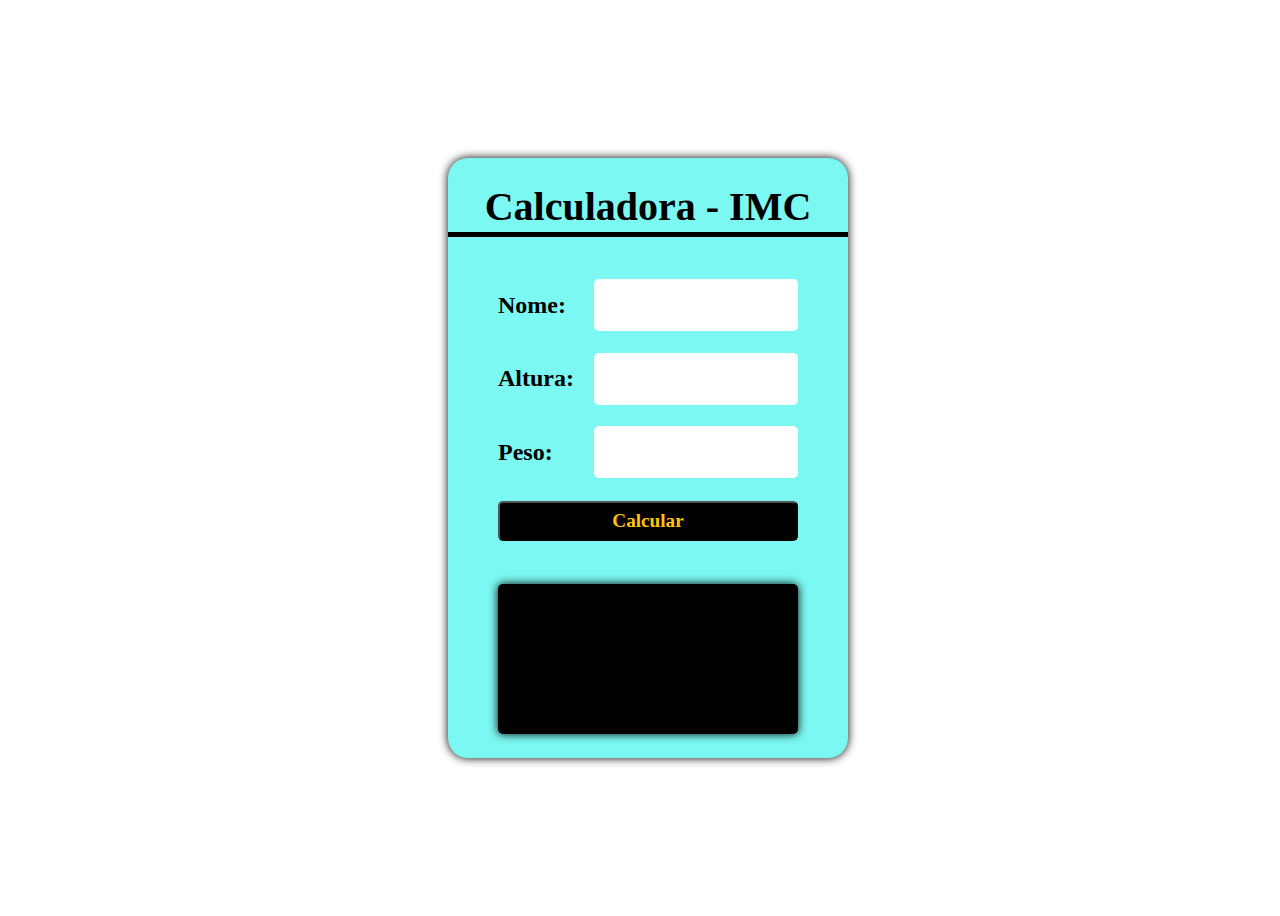
==== CALC-IMC/index.html @ fe68a3f1 "primeiro commit" ====
<!DOCTYPE html>
<html>
    <head>
    <title>IMC</title>
    <link rel="stylesheet" href="estilo.css">
</head>

<body>
    <main>
        <div class="container">
          <div class="title"> Calculadora - IMC </div>
          <div class="input">
              <label>Nome:</label>
              <input type="text" id='nome'>
          </div>
          <div class="input">
              <label>Altura:</label>
              <input type="number" id='altura'>
          </div>
          <div class="input">
              <label>Peso:</label>
              <input type="number" id='peso'>
          </div>
          <button id='calcular'>Calcular</button>
  
          <div class="result" id='resultado'></div>
        </div>
      </main>
      <script src="./imc.js"></script>
</body>
</html>
---- CALC-IMC/estilo.css ----
main{
    display: flex;
    width: 100vw;
    height: 100vh;
    justify-content: center;
    align-items: center;
  
  }
  
  .container{
    display: flex;
    flex-direction: column;
    background: rgb(123, 248, 242);
    width: 400px;
    height: 600px;
    align-items: center;
    justify-content: space-evenly;
    border-radius: 20px;
    box-shadow: 0 0 10px black;
  }
  
  .title{
    display: flex;
    justify-content: center;
    align-items: center;
    width: 100%;
    height: 50px;
    font: bold 2.5rem serif;
    border-bottom: solid 5px black;
    margin-bottom: 20px;
  }
  
  .input {
    display: flex;
    width: 300px;
    height: 50px;
    justify-content: space-between;
    align-items: center;
  }
  .input input {
    width: 200px;
    height: 50px;
    border-radius: 5px;
    border:none;
    outline: 0;
    font: bold 1.5rem serif;
    text-align: center;
  }
  
  .input label {
    font: bold 1.5rem serif;
  }
  
  button{
    width: 300px;
    height: 40px;
    font: bold 1.2rem serif;
    background: #000;
    color: rgb(255,198,0);
    outline: none;
    border-radius: 5px;
    cursor: pointer;
  }
  
  .result{
    display: flex;
    margin-top: 20px;
    align-items: center;
    width: 300px;
    height: 150px;
    border-radius: 5px;
    font: italic 1.5rem serif;
    box-shadow: 0px 0px 10px black;
    background: #000;
    color: rgb(255,198,0);
    padding: 20px;
    box-sizing: border-box;
    user-select: none;
  }
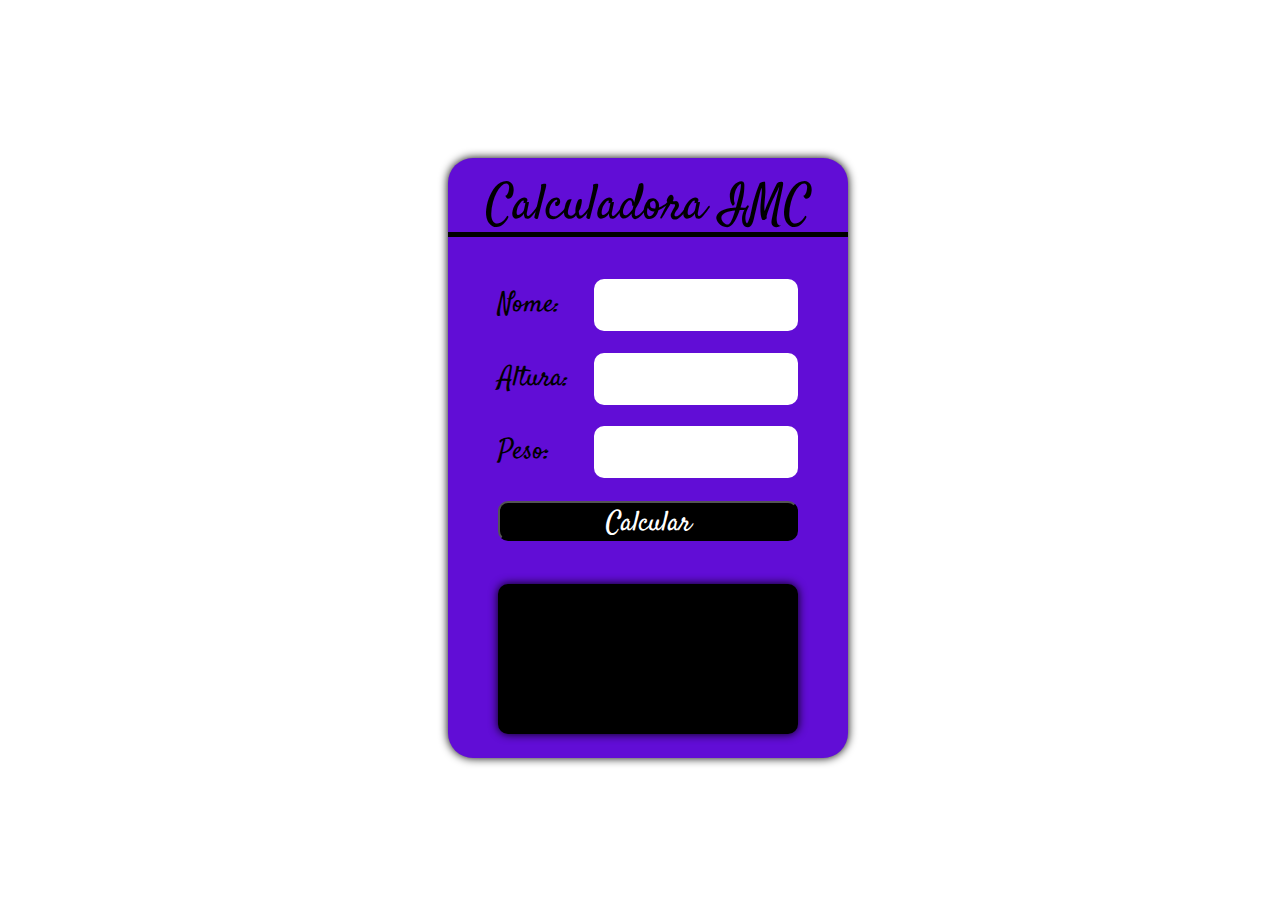
==== commit 5d520b80: "prupus" ====
--- a/CALC-IMC/index.html
+++ b/CALC-IMC/index.html
@@ -8,7 +8,7 @@
 <body>
     <main>
         <div class="container">
-          <div class="title"> Calculadora - IMC </div>
+          <div class="title"> Calculadora IMC </div>
           <div class="input">
               <label>Nome:</label>
               <input type="text" id='nome'>
--- a/CALC-IMC/estilo.css
+++ b/CALC-IMC/estilo.css
@@ -1,3 +1,8 @@
+@import url('https://fonts.googleapis.com/css2?family=Bebas+Neue&family=Satisfy&display=swap');
+* {
+  font-family: 'Satisfy', cursive;
+  font-size: 28px;
+}
 
 main{
     display: flex;
@@ -11,12 +16,12 @@
   .container{
     display: flex;
     flex-direction: column;
-    background: rgb(123, 248, 242);
+    background: rgb(97, 13, 214);
     width: 400px;
     height: 600px;
     align-items: center;
     justify-content: space-evenly;
-    border-radius: 20px;
+    border-radius: 25px;
     box-shadow: 0 0 10px black;
   }
   
@@ -26,7 +31,8 @@
     align-items: center;
     width: 100%;
     height: 50px;
-    font: bold 2.5rem serif;
+    font-size: 50px;
+    font-family: 'Satisfy', cursive;
     border-bottom: solid 5px black;
     margin-bottom: 20px;
   }
@@ -41,25 +47,24 @@
   .input input {
     width: 200px;
     height: 50px;
-    border-radius: 5px;
+    border-radius: 10px;
     border:none;
     outline: 0;
-    font: bold 1.5rem serif;
+    font: bold 1.5rem;
     text-align: center;
   }
   
   .input label {
-    font: bold 1.5rem serif;
+    font: bold 1.5rem;
   }
   
   button{
     width: 300px;
     height: 40px;
-    font: bold 1.2rem serif;
     background: #000;
-    color: rgb(255,198,0);
+    color: rgb(255, 255, 255);
     outline: none;
-    border-radius: 5px;
+    border-radius: 10px;
     cursor: pointer;
   }
   
@@ -69,11 +74,10 @@
     align-items: center;
     width: 300px;
     height: 150px;
-    border-radius: 5px;
-    font: italic 1.5rem serif;
+    border-radius: 10px;
     box-shadow: 0px 0px 10px black;
     background: #000;
-    color: rgb(255,198,0);
+    color: rgb(255, 255, 255);
     padding: 20px;
     box-sizing: border-box;
     user-select: none;
